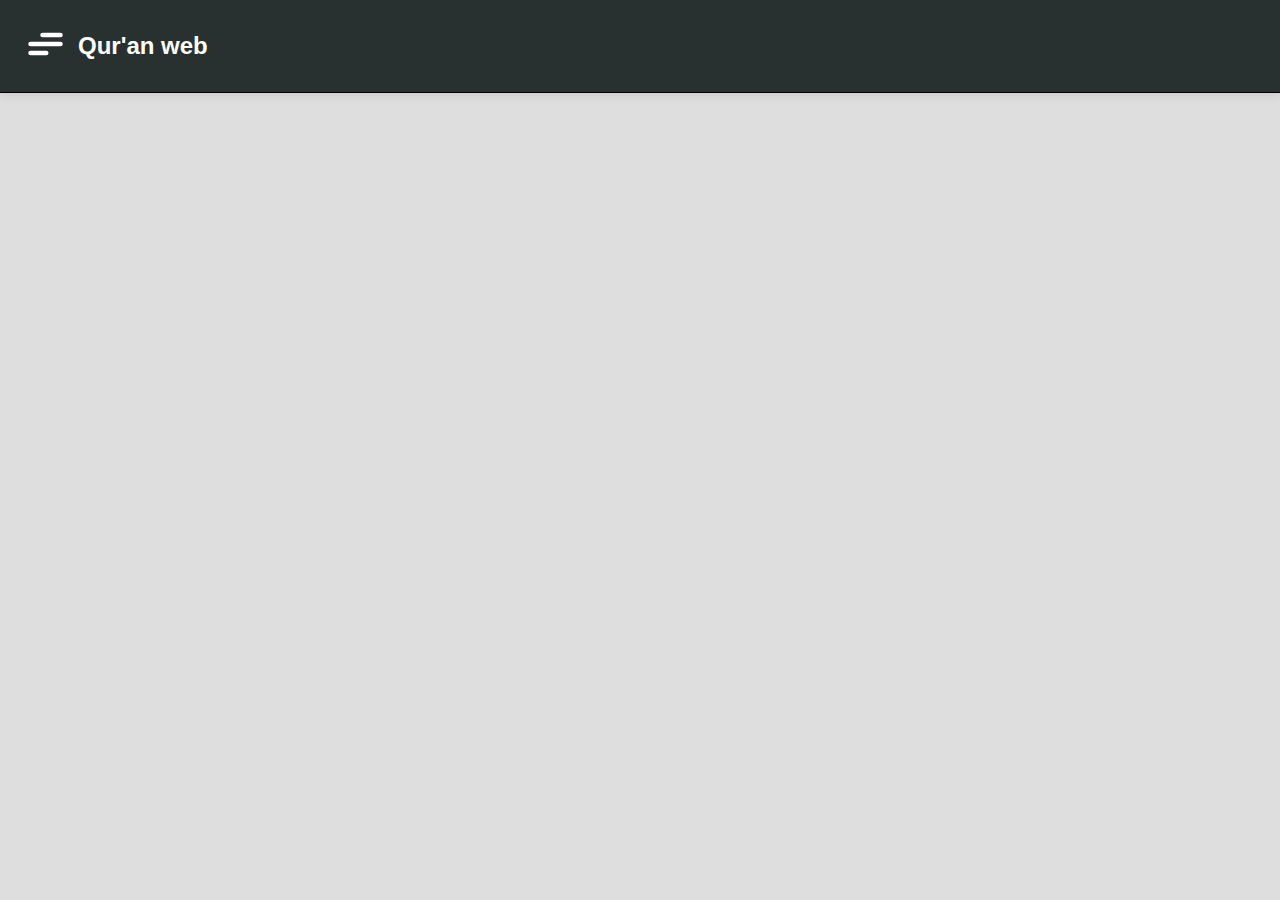
==== Index.html @ e8912cf0 "first commit" ====
<!DOCTYPE html>
<html lang="en">
<head>
    <meta charset="UTF-8">
    <meta name="viewport" content="width=device-width, initial-scale=1.0">
    <title>Web Al-Qur'an</title>
    <link rel="stylesheet" href="css/index.css">
    <link href='https://unpkg.com/boxicons@2.1.1/css/boxicons.min.css' rel='stylesheet'>
</head>
<body>
    <div class="container-index">
        <div class="dark-background  dark-color navbar">
            <!-- hamburger menu -->
            <label class="hamburger">
                <input type="checkbox" id="nav-toggle">
                <svg  class="dark-svg-navbar" viewBox="0 0 32 32">
                    <path class=" line line-top-bottom" d="M27 10 13 10C10.8 10 9 8.2 9 6 9 3.5 10.8 2 13 2 15.2 2 17 3.8 17 6L17 26C17 28.2 18.8 30 21 30 23.2 30 25 28.2 25 26 25 23.8 23.2 22 21 22L7 22"></path>
                    <path class="line" d="M7 16 27 16"></path>
                </svg>
            </label>
            <!-- title app -->
            <p class="title-app">Qur'an web</p>
            
            <!-- button tema -->
<!--             <div class="theme-switch">
                <input type="checkbox" id="theme-checkbox" />
                <label id="theme-checkbox" for="theme-checkbox">
                    <div></div>
                    <span>
                        <svg xmlns="http://www.w3.org/2000/svg" viewBox="0 0 24 24" fill="currentColor" class="w-6 h-6">
                            <path fill-rule="evenodd" d="M9.528 1.718a.75.75 0 01.162.819A8.97 8.97 0 009 6a9 9 0 009 9 8.97 8.97 0 003.463-.69.75.75 0 01.981.98 10.503 10.503 0 01-9.694 6.46c-5.799 0-10.5-4.701-10.5-10.5 0-4.368 2.667-8.112 6.46-9.694a.75.75 0 01.818.162z" clip-rule="evenodd"></path>
                        </svg>
                    </span>
                    <span>
                        <svg xmlns="http://www.w3.org/2000/svg" viewBox="0 0 24 24" fill="currentColor" class="w-6 h-6">
                            <path d="M12 2.25a.75.75 0 01.75.75v2.25a.75.75 0 01-1.5 0V3a.75.75 0 01.75-.75zM7.5 12a4.5 4.5 0 119 0 4.5 4.5 0 01-9 0zM18.894 6.166a.75.75 0 00-1.06-1.06l-1.591 1.59a.75.75 0 101.06 1.061l1.591-1.59zM21.75 12a.75.75 0 01-.75.75h-2.25a.75.75 0 010-1.5H21a.75.75 0 01.75.75zM17.834 18.894a.75.75 0 001.06-1.06l-1.59-1.591a.75.75 0 10-1.061 1.06l1.59 1.591zM12 18a.75.75 0 01.75.75V21a.75.75 0 01-1.5 0v-2.25A.75.75 0 0112 18zM7.758 17.303a.75.75 0 00-1.061-1.06l-1.591 1.59a.75.75 0 001.06 1.061l1.591-1.59zM6 12a.75.75 0 01-.75.75H3a.75.75 0 010-1.5h2.25A.75.75 0 016 12zM6.697 7.757a.75.75 0 001.06-1.06l-1.59-1.591a.75.75 0 00-1.061 1.06l1.59 1.591z"></path>
                        </svg>
                    </span>
                </label>
            </div> -->
            
            <ul class="navbar-nav">
              <li>Beranda</li>
              <li>Api Developer</li>
              <li>My Portofolio</li>
            </ul>
        </div>

        <div class="container">


        </div>
    </div>

<!--     <!-- Scripts -->
  <script src="js/asmaul-Husna.js"></script>
    <script src="js/index.js"></script>
    <script src="js/isi-hadits.js"></script>
    <script src="js/al-quran.js"></script>
    <script src="js/isi-surah.js"></script>
    
<!--     <script>
    function toggleTheme() {
    const checkbox = document.getElementById('theme-checkbox');
    const body = document.body;

    // Mengumpulkan semua elemen yang perlu tema diubah
    const bgrdDark = document.querySelectorAll(".dark-background");
    const colorDark = document.querySelectorAll(".dark-color");
    const colorNavbarSvg = document.querySelector(".dark-svg-navbar");
    
    if (checkbox.checked) {
        // Tambahkan kelas 'active' ke semua elemen yang memiliki tema gelap
        bgrdDark.forEach(bgrd => bgrd.classList.add("active"));
        colorDark.forEach(color => color.classList.add("active"));
        if(colorNavbarSvg) colorNavbarSvg.classList.add("active");
        localStorage.setItem('theme', 'dark');
    } else {
        // Hapus kelas 'active' dari semua elemen
        bgrdDark.forEach(bgrd => bgrd.classList.remove("active"));
        colorDark.forEach(color => color.classList.remove("active"));
        if(colorNavbarSvg) colorNavbarSvg.classList.remove("active");
        localStorage.setItem('theme', 'light');
    }
}

document.getElementById('theme-checkbox').addEventListener('change', toggleTheme);



//
</script> -->
</body>
</html>
---- css/index.css ----
/* ===== Google Font Import - Poppins ===== */

@import url('https://fonts.googleapis.com/css2?family=Poppins:wght@200;300;400;500;600&display=swap');


*{
  margin: 0;
  padding: 0;
  box-sizing: border-box;
}
.dark-svg-navbar.active{
  stroke: #283130;
}
.dark-svg-navbar{
  stroke: #ffff;
}
.dark-color.active{
  color: #283130;
  fill: #283130;
}
.dark-color{
  color: #ffff;
  fill: #283130;
}
.dark-background{
  background-color: #283130;
  box-shadow: 0 2px 10px rgba(0, 0, 0, 0.1);
}
.dark-background.active{
  background-color: #ffff;
  
}
body {
          width: 100%;
          height: 100vh;
            font-family: Arial, sans-serif;
            background-color: #f4f4f4;
            color: #333;
            
        }
          .container-index {
            width: 100%;
            height: 100vh;
            
            background-color: #DEDEDE;
            overflow: scroll;
            display: flex;
            flex-direction: column;
            /* justify-content: center; */
            align-items: center;
            
            
        }
        .container{
          width: 100%;
          height: 100%;
          display: flex;
          flex-direction: column;
          justify-content: center;
          align-items: center;
        }
        .container-muncul{
          display: flex;
          flex-direction: column;
          justify-content: center;
          align-items: center;
          width: 100%;
          height: 100%;
        }
      .menu {
            display: grid;
            grid-template-columns: 1fr 1fr; /* Membagi menjadi dua kolom */
            gap: 10px; /* Jarak antar kotak */
            width: 300px;
        }
        .box-menu{
            height: 200px;
            

            display: flex;
            
            position: relative;
            font-size: 1.5rem;
            border-radius: 8px;
        }
        .box-menu .icon-menu{
          background-color: ;
          height: 100px;
          position: absolute;
          width: 100px;
          margin-left: 15px;
        }
        .box-menu .title-menu{
          bottom: 0;
          right: 0;
          width: 90%;
          
          position: absolute;
          font-size: 1.5rem;
          padding: 0 15px 20px 0;
          font-weight: 800;
          text-align: right;
        }
        .box-menu .icon-menu img{
          width: 100%;
          height: 100%;
        }
        
        
        .container-jadwal-shalat{
          height: 50px;
          width:300px;
          margin: 5px 0 10px 0;
          display: flex;
          justify-content: space-evenly;
          align-items: center;
          border-radius: 5px;
        }
        .container-jadwal-shalat .waktu-shalat{
          display: flex;
          flex-direction: column;
          font-size: 0.8rem;
          justify-content: center;
          align-items: center;
          height: 100%;
        }
        
        /*Navbar*/
        /* From Uiverse.io by adamgiebl */ 

.navbar{
  width: 100%;
  padding: 20px;
  background-color: ;
  margin-bottom: 10px;
  display: flex;
  position: relative;
  z-index: 999;
  gap: 10px;
  border-bottom: 1px solid black;
  background-color: ;
  justify-content: ;
  align-items: center;
}
.navbar-nav{
  width: 80%;
  height: 200px;
  position: absolute;
  top: 100%;
  border-bottom-right-radius: 8px;
  display: flex;
  flex-direction: column;
  justify-content: space-evenly;
  border-top: 1px solid black;
  align-items: center;
  background-color: white;
  padding: 10px;
  z-index: -9;
  color: black;
  transition: 0.6s ;
  left: -100%;
}
.navbar-nav.active{
  left: 0;
}
.navbar-nav li{
  font-weight: 800;
  background-color: #d8d8d8;
  border-radius: 5px;
  padding: 10px;
  text-align: center;
  width: 80%;
}
.title-app{
  font-size: 1.5rem;
  font-weight: 700;
}
.btn-kembali{
  padding: 5px;
  width: 100px;
  height: 50px;
  
  margin-bottom: 10px;
  z-index: 9999;
  color: white;
  display: flex;
  justify-content: center;
  border: 2px solid black;
color: black;
  align-items: center;
  
  border-radius: 8px;
}
/* From Uiverse.io by JulanDeAlb */ 
.hamburger {
  cursor: pointer;
}

.hamburger input {
  display: none;
}

.hamburger svg {
  /* The size of the SVG defines the overall size */
  height: 3em;
  /* Define the transition for transforming the SVG */
  transition: transform 600ms cubic-bezier(0.4, 0, 0.2, 1);
}

.line {
  fill: none;
  
  stroke-linecap: round;
  stroke-linejoin: round;
  stroke-width: 3;
  /* Define the transition for transforming the Stroke */
  transition: stroke-dasharray 600ms cubic-bezier(0.4, 0, 0.2, 1),
              stroke-dashoffset 600ms cubic-bezier(0.4, 0, 0.2, 1);
}

.line-top-bottom {
  stroke-dasharray: 12 63;
}

.hamburger input:checked + svg {
  transform: rotate(-45deg);
}

.hamburger input:checked + svg .line-top-bottom {
  stroke-dasharray: 20 300;
  stroke-dashoffset: -32.42;
}



/* button ubah tema */
.theme-switch {
  position: relative;
  display: flex;
  margin-left: 40px;
  justify-content: center;
  direction: rtl;
}

#theme-checkbox {
  display: none;
}

#theme-checkbox + label {
  /* change the font-size below to change the size of the switch button*/
  font-size: 2rem;
  height: 1em;
  width: 2.5em;
  border-radius: 0.25em;
  cursor: pointer;
  display: flex;
  justify-content: space-between;
  background-color: #cecece;
  position: relative;
}

#theme-checkbox:checked + label {
  background-color: #3a3a3a;
}

#theme-checkbox + label:active {
  transform: scale(0.85);
  transition: transform 0.2s;
}

#theme-checkbox + label div {
  width: 0.8em;
  height: 0.8em;
  border-radius: inherit;
  position: absolute;
  top: 0.1em;
  left: 0.1em;
  z-index: 10;
  transition: 0.5s cubic-bezier(1, 0.33, 0.11, 1.34);
  background-color: #f2f2f2;
}

#theme-checkbox:checked + label div {
  /* left: calc(2.5em - .8em - .1em); */
  left: 1.6em;
  background-color: #212121;
}

#theme-checkbox + label span {
  display: flex;
}

#theme-checkbox + label svg {
  display: inline-block;
  height: 1em;
  width: 1em;
  padding: 0.15em;
  box-sizing: border-box;
}

#theme-checkbox + label span:first-of-type {
  color: #3a3a3a;
}

#theme-checkbox + label span:last-of-type {
  color: #cecece;
}


/*

input search
*/
  
  /* From Uiverse.io by Li-Deheng */ 
.search button{
  background-color: transparent;
  width: 35px;
  border: none;
  height: 35px;
}
.search-icon svg{
  width: 100%;
  height: 100%;
  
}
.search{
  max-width: 400px;
  min-width: 300px;
  
  
  height: 40px;
  border-radius: 5px;
  overflow: hidden;
  padding: 0 5px 0 0;
  display: flex;
  justify-content: space-between;
  align-items: center;
}
.search input{
  height: 100%;
  border: none;
  outline: none;
  width: 100%;
  font-weight: 7000;
  padding: 0 5px;
  background-color: transparent;
}




.form-hadits{
  background-color: ;
  display: flex;
  flex-direction: column;
  justify-content: center;
  align-items: center;
  gap: 10px;
}
.input {
  width: calc(100% - 29px);
  height: 100%;
  border: 0;
  border-color: transparent;
  font-size: 1rem;
  padding-right: 0px;
  color: var(--input-line);
  background: var(--input-bg-color);
  border-right: 2px solid var(--input-border-color);
  outline: none;
}








  
  
  
/* kumpulan ayat al-qur'an */
ul,li {
  list-style: none;
  text-decoration: none;
}

.alquran-index{
  width: 90%;
          height: 100%;
  background-color: transparent;
  
}
.kumpulan-ayat{
  background-color: ;
  
  overflow: scroll;
  display: flex;
  flex-direction: column;
  justify-content: center;
  align-items: center;
  gap: 10px;
  padding: 20px 0;
}
.ayat{
  height: 65px;
  width: 330px;
  
  border-radius: 8px;
  display: flex;
  
  align-items: center;
  /* box-shadow: 0 0 20px rgba(0, 0, 0, 0.5); */
  position: relative;
}
 .icon-surah {
  margin: 0 0 0 10px;
  width: 50px;
  height: 50px;
  position: relative;
  
}
.icon-surah img{
  width: 100%;
  height: 100%;
}
.icon-surah p{
  position: absolute;
  top: 50%;
  left: 50%;
  transform: translate(-50%, -50%);
  font-weight: 700;
  font-size: 0.8rem;
}
.keterangan-ayat{
  padding: 0 5px;
}
.keterangan-ayat .nama-ayat{
  font-size: 1rem;
  font-weight: 700;
}
 .keterangan-ayat .detail-ayat{
  font-size: 0.8rem;
  font-weight: 400;
  text-align: center;
}
.ayat-arab{
 position: absolute;
 right: 20px;
 font-size: 2rem;
  float: right;
}

.hadits-index{
  width: 90%;
  height: 100%;
  display: flex;
  flex-direction: column;
  align-items: ;
  padding-bottom: 10px;
  
}


.btn-cari-hadits{
  height: 50px;
  width: 330px;
  color: white;
  border-radius: 5px;
  padding: 5px 15px;
  
  margin-bottom: 15px;
  transition: 150ms cubic-bezier(0.4,0,0.2,1);
  box-shadow: 0 0 20px rgba(0, 0, 0, 0.5);
  
}





/* input filter hadits */

.detail-hadits{
  font-weight: 800;
  font-family: ;
  margin-bottom: 5px;
}
.hadits-arab{
  text-align: right;
  font-weight: 700;
  font-size: 1.3rem;
}
.hadits-latin{
  font-weight: 700;
  font-family: "Poppims", Sans-Serif;
}
/* From Uiverse.io by gagan-gv */ 
/* Hide the default checkbox */
.container-input{
  display: flex;
  width: 330px;
  justify-content: space-between;
}
.select-parawi{
    width: 200px;
    
  
}
.select-nomor{
  width:120px;
  
}
.select-nomor input{
  padding: 0 5px;
  width: 100%;
  height: 100%;
  font-weight: 700;
  font-size: 20px;
  border: none;
  outline: none;
}
.select-menu{
     position: relative;
    margin:  auto;
}
.select-menu .select-btn{
    overflow: hidden;
    display: flex;
    height: 40px;
    background: #fff;
    padding: 0 5px ;
    font-size: 18px;
    font-weight: 700;
    border-radius: 8px;
    align-items: center;
    cursor: pointer;
    justify-content: space-between;
    box-shadow: 0 0 5px rgba(0,0,0,0.1);
}
.select-btn i{
    font-size: 25px;
    transition: 0.3s;
}
.select-menu.active .select-btn i{
    transform: rotate(-180deg);
}
.select-menu .options{
    position: absolute;
    padding: 20px;
    margin-top: 10px;
    border-radius: 8px;
    height: 200px;
    overflow: scroll;
    background: #fff;
    box-shadow: 0 0 3px rgba(0,0,0,0.1);
    display: none;
}
.select-menu.active .options{
    display: block;
}
.options .option{
    display: flex;
    height: 55px;
    cursor: pointer;
    padding: 0 16px;
    border-radius: 8px;
    align-items: center;
    background: #fff;
}
.options .option:hover{
    background: #F2F2F2;
}
.option i{
    font-size: 25px;
    margin-right: 12px;
}
.option .option-text{
    font-size: 14px;
    font-weight: 700;
    color: #333;
}
.container-hadits{
  width: 330px;
  height: auto;
  margin: 10px auto 10px;
  padding: 5px;
  background-color: white;
  border-radius: 8px;
}



        .index-isi-surah{
          width: 90%;
          height: 100%;
        }
        .isiAyatDipilih {
            margin-bottom: 20px;
            padding: 15px;
            background-color: #fff;
            border-radius: 6px;
            box-shadow: 0 2px 4px rgba(0, 0, 0, 0.1);
        }
        .isiAyatDipilih .ar {
            font-size: 24px;
            text-align: right;
            color: #2c3e50;
        }
        .isiAyatDipilih .id {
            font-size: 18px;
            margin-top: 10px;
            color: #34495e;
        }
        .isiAyatDipilih .tr {
            font-size: 16px;
            margin-top: 5px;
            color: #7f8c8d;
        }
        .isiAyatDipilih .nomorAyat{
          font-weight: 800;
        }
        .header-surah{
          width: 100%;
          padding: 5px 0;
          display: flex;
          background-color: #283130;
            box-shadow: 0 2px 10px rgba(0, 0, 0, 0.1);
          margin: 40px 0;
          border-radius: 8px;
          justify-content: center;
          align-items: center;
          height: 30px;
        }
        .nama-surah, .tempat-diturunkan, .jumlah-ayat{
          width: 100px;
          text-align: center;
          color: white;
        }
        .nama-surah p{
          margin: 0;
        }
        .nama-surah{
          background-color: #283130;
          box-shadow: 0 2px 10px rgba(0, 0, 0, 0.1);
          border-radius: 8px;
          display: flex;
          flex-direction: column;
          justify-content: center;
          align-items: center;
          padding: 5px 0;
          gap: 10px;
        }
        .tempat-diturunkan{
          
        }
        .jumlah-ayat{
          
        }
 

#listAsmaulHusna{
  display: flex;
  flex-direction: column;
  justify-content: center;
  align-items: center;
  gap: 10px;
}
#listAsmaulHusna li{
  height: 65px;
  width: 330px;
  border-radius: 8px;
  display: flex;
  align-items: center;
  /* box-shadow: 0 0 20px rgba(0, 0, 0, 0.5); */
  position: relative;
}
.asmaArti{
  font-size: 0.7rem;
}
.keterangan-asma{
  width: 50%;
}

.index-asmaul-husna{
  width: 90%;
  height: 100%;
}
.header-asmaul-husna{
  width: 100%;
  background-color: ;
  height: 100px;
  padding: 5px;
  
  box-shadow: 0 2px 10px rgba(148,148,148,0.226);
  border-radius: 5px;
  margin: 5px 0 10px;
}
.form-asmaul-husna{
  
  display: flex;
  width: 100%;
  justify-content: space-between;
  margin: 15px 0;
  gap: 5px;
}
.input-nomor-asmaul-husna{
  width: 100%;
  height: 30px;
  border-radius: 5px;
  outline: none;
  border:1px solid gray;
  padding: 0 0 0 5px;
}
.asmaArab{
  position: absolute;
 right: 20px;
 font-size: 1.2rem;
  float: right;
}
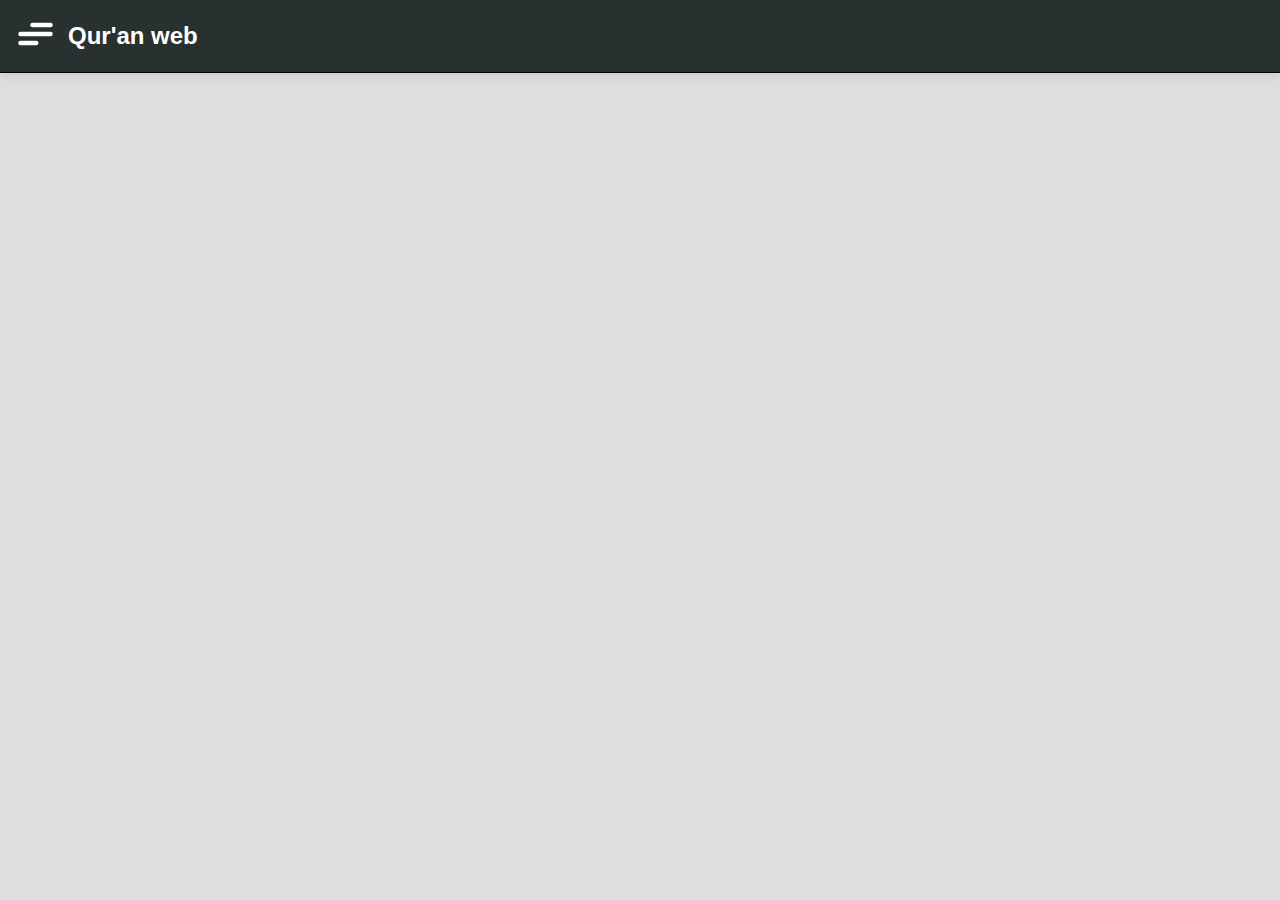
==== commit 1819e095: "first commit" ====
--- a/Index.html
+++ b/Index.html
@@ -46,15 +46,28 @@
             </ul>
         </div>
 
+          <div class="loader">
+            <div class="loader-box">
+              <div class="box-loading">
+
+                <div class="loader-animation"></div>
+
+
+
+          </div>
+            </div>
+          </div>
         <div class="container">
+
+
 
 
         </div>
     </div>
+    <script src="js/index.js"></script>
 
 <!--     <!-- Scripts -->
   <script src="js/asmaul-Husna.js"></script>
-    <script src="js/index.js"></script>
     <script src="js/isi-hadits.js"></script>
     <script src="js/al-quran.js"></script>
     <script src="js/isi-surah.js"></script>
--- a/css/index.css
+++ b/css/index.css
@@ -131,12 +131,12 @@
 
 .navbar{
   width: 100%;
-  padding: 20px;
+  padding: 10px;
   background-color: ;
   margin-bottom: 10px;
   display: flex;
   position: relative;
-  z-index: 999;
+  z-index: 9100;
   gap: 10px;
   border-bottom: 1px solid black;
   background-color: ;
@@ -396,7 +396,7 @@
 }
 .kumpulan-ayat{
   background-color: ;
-  
+  height: auto;
   overflow: scroll;
   display: flex;
   flex-direction: column;
@@ -721,3 +721,58 @@
  font-size: 1.2rem;
   float: right;
 }
+
+
+/* From Uiverse.io by barisdogansutcu */ 
+.box-loading{
+  width: 100%;
+  height: 100%;
+  justify-content: center;
+  align-items: center;
+  background-color: transparent;
+  display: flex;
+}
+
+/* From Uiverse.io by choudhary-usman */ 
+.loader-animation {
+  --s: 15px;
+  width: calc(var(--s) * 2.33);
+  aspect-ratio: 1;
+  display: flex;
+  justify-content: space-between;
+}
+.loader-animation::before,
+.loader-animation::after {
+  content: "";
+  width: var(--s);
+  --_g: no-repeat radial-gradient(farthest-side, #000 94%, #0000);
+  background: var(--_g) top, var(--_g) bottom;
+  background-size: 100% var(--s);
+  transform-origin: 50% calc(100% - var(--s) / 2);
+  animation: l30 1s infinite;
+}
+.loader-animation::after {
+  transform-origin: 50% calc(var(--s) / 2);
+}
+@keyframes l30 {
+  70%,
+  100% {
+    transform: rotate(-270deg);
+  }
+}
+
+
+
+.loader.active{
+  display: flex;
+}
+.loader{
+  z-index: 999;
+  height: 100%;
+  display: none;
+  justify-content: center;
+  align-items: center;
+  position: absolute;
+  inset:0;
+  background-color: #DEDEDE;
+}
